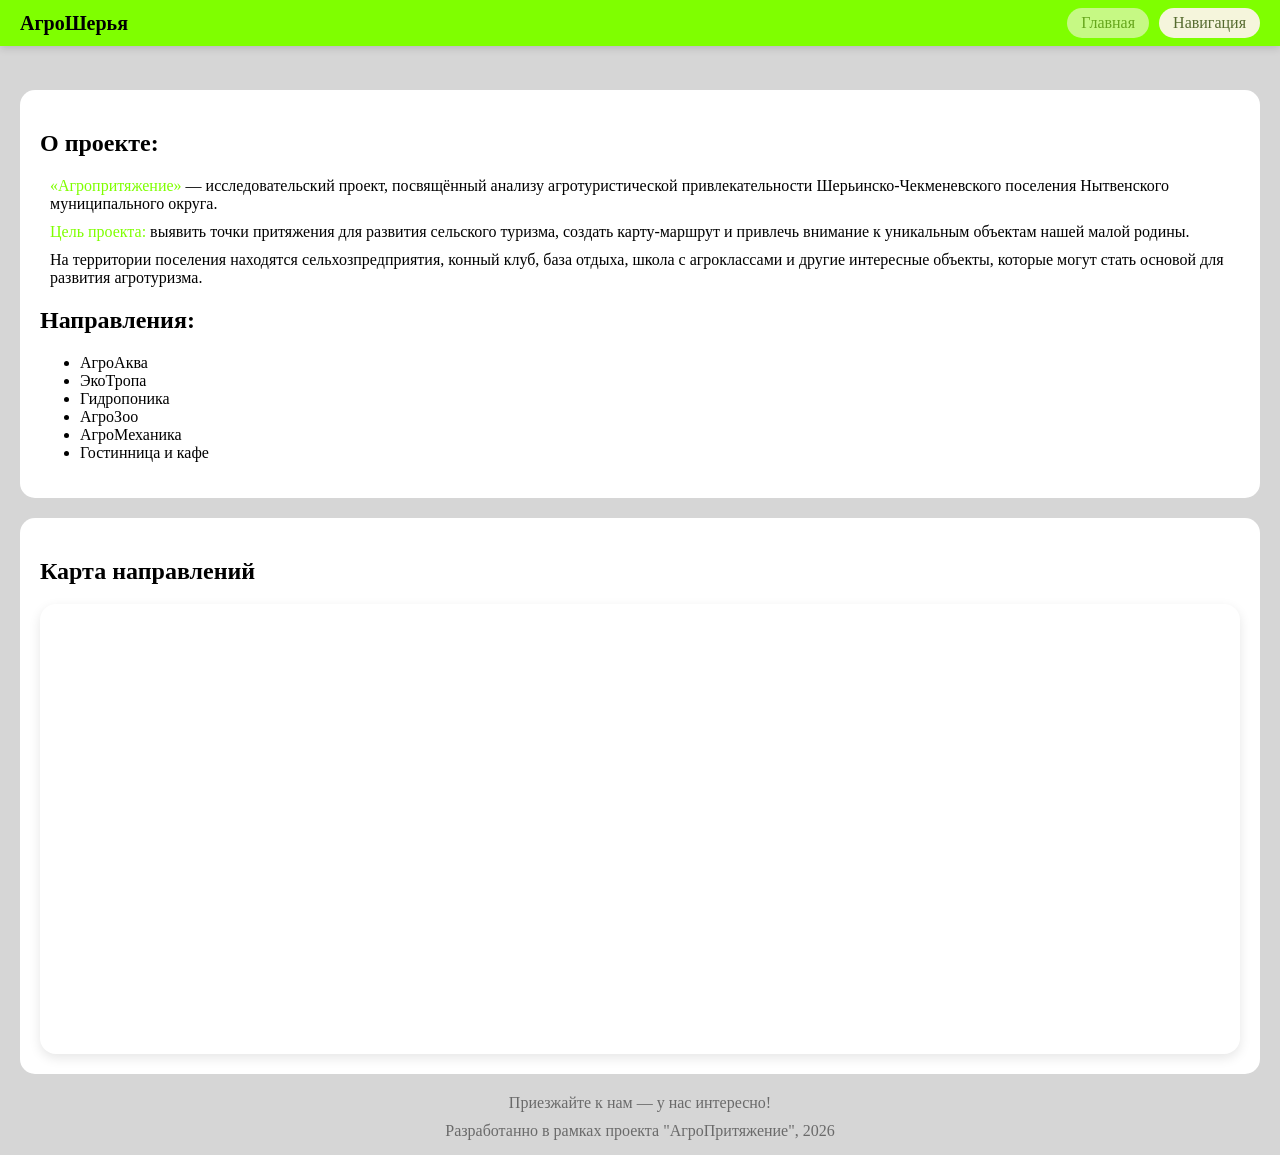
==== index.html @ 78be39d4 "Update index.html" ====
<!DOCTYPE html>
<html>
    <head>
        <title>АгроШерья - главная</title>
        <meta name="viewport" content="width=device-width, initial-scale=1.0">
        <script src="https://api-maps.yandex.ru/2.1/?lang=ru_RU&apikey=2e094376-a6fc-4f74-9b52-ea7849d07741" type="text/javascript"></script>
        <link rel="stylesheet" href="./style.css">
        <style>
            .headerLink[aria-disabled="true"] {
                opacity: 0.6;
                pointer-events: none;    /* «Главная» не кликается */
            }
        </style>
    </head>
    <body>
        <header>
            <p class="projectName"><strong>АгроШерья</strong></p>
            <div class="headerLinks">
                <a class="headerLink" href="./index.html" aria-disabled="true">Главная</a>
                <a class="headerLink" href="./navigation.html" aria-disabled="false">Навигация</a>
            </div>
        </header>
        <main>
            <!--Описание проекта-->
            <section class="aboutProject">
                <h1>О проекте:</h1>
                <p><span class="warning">«Агропритяжение»</span> — исследовательский проект, посвящённый анализу агротуристической привлекательности Шерьинско-Чекменевского поселения Нытвенского муниципального округа.</p>
                <p><span class="warning">Цель проекта:</span> выявить точки притяжения для развития сельского туризма, создать карту-маршрут и привлечь внимание к уникальным объектам нашей малой родины.</p>
                <p>На территории поселения находятся сельхозпредприятия, конный клуб, база отдыха, школа с агроклассами и другие интересные объекты, которые могут стать основой для развития агротуризма.</p>
                <h2>Направления:</h2>
                <ul>
                    <li>АгроАква</li>
                    <li>ЭкоТропа</li>
                    <li>Гидропоника</li>
                    <li>АгроЗоо</li>
                    <li>АгроМеханика</li>
                    <li>Гостинница и кафе</li>
                </ul>
            </section>
            <section>
                <h2>Карта направлений</h2>
                <div id="map" style="width: 100%; height: 450px; border-radius: 16px; box-shadow: 0 4px 12px rgba(0,0,0,0.1);"></div>
            </section>

            <footer>
                <p>Приезжайте к нам ― у нас интересно!</p>
                <p>Разработанно в рамках проекта "АгроПритяжение", 2026</p>
            </footer>
        </main>

        <!--Интеграция карты и точки с координатами-->
        <script>
        // Инициализация карты Яндекс
        ymaps.ready(init);
        
        function init() {
            var map = new ymaps.Map("map", {
                center: [58.01, 55.15],
                zoom: 10,
                controls: ['zoomControl', 'fullscreenControl']
            });

            // Точки агропритяжения с координатами
            var places = [
                {
                    name: "ООО «Шерья»",
                    coords: [58.014381, 55.196918],
                    desc: "Агрохолдинг, более 7 тыс. голов КРС",
                    link: "sherya.html"
                },
                {
                    name: "МБОУ СОШ «Шерьинская — Базовая школа»",
                    coords: [58.013, 55.19],
                    desc: "Агроклассы, гидропоника, «Босоногая тропа»",
                    link: "school.html"
                },
                {
                    name: "База отдыха «Шерья»",
                    coords: [58.02, 55.18],
                    desc: "д. Рыбхоз, ул. Солнечная, 13",
                    link: "baza.html"
                },
                {
                    name: "Конный клуб «Слобода»",
                    coords: [58.106504, 55.098815],
                    desc: "с. Сергино, ООО «Урожай»",
                    link: "sloboda.html"
                },
                {
                    name: "ООО «Дубровинский»",
                    coords: [58.008581, 55.128953],
                    desc: "д. Шумиха, ул. Школьная, 2",
                    link: "dubrovinsky.html"
                }
            ];

            // Добавление меток на карту
            places.forEach(function(place) {
                var placemark = new ymaps.Placemark(place.coords, {
                    balloonContentHeader: place.name,
                    balloonContentBody: place.desc + '<br><a href="' + place.link + '">Подробнее →</a>',
                    hintContent: place.name
                }, {
                    preset: 'islands#greenIcon'
                });
                map.geoObjects.add(placemark);
            });
        }
    </script>
    </body>
</html>
---- style.css ----
/* ===== БАЗОВЫЕ СТИЛИ ===== */
body {
    display: flex;
    flex-direction: column;
    background-color: rgb(214, 214, 214);
    margin: 0;
}

main {
    padding-top: 70px; /* чтобы контент не скрывался под фиксированным header */
}

/* ===== ШАПКА ===== */
header {
    position: fixed;
    top: 0;
    left: 0;
    right: 0;
    display: flex;
    justify-content: space-between;
    align-items: center;
    gap: 16px;
    padding: 8px 20px;
    background-color: chartreuse;
    box-shadow: 0 2px 8px rgba(0, 0, 0, 0.15);
    box-sizing: border-box;
    z-index: 1000;
}

.projectName {
    font-size: 20px;
    margin: 0;
    white-space: nowrap;
}

.headerLinks {
    display: flex;
    flex-direction: row;
    gap: 10px;
}

.headerLink {
    padding: 6px 14px;
    background-color: beige;
    border-radius: 15px;
    text-align: center;
    color: darkolivegreen;
    text-decoration: none;
    transition: background-color 0.2s, transform 0.2s;
}

.headerLink:hover {
    background-color: #ececbf;
    transform: translateY(-1px);
}

/* ===== СЕКЦИИ И КОНТЕНТ ===== */
section {
    margin: 20px;
    padding: 20px;
    background-color: rgb(255, 255, 255);
    border-radius: 15px;
}

footer {
    text-align: center;
    color: rgb(106, 106, 106);
    margin: 15px;
}

.warning {
    color: chartreuse;
}

p {
    margin: 10px;
}

/* ===== ПАНЕЛЬ СОРТИРОВКИ (navigation.html) ===== */
.sort-panel {
    display: flex;
    align-items: center;
    gap: 12px;
    margin: 20px 0 10px;
    flex-wrap: wrap;
}

.sort-label {
    font-weight: bold;
    color: #333;
}

.sort-btn {
    padding: 8px 18px;
    border: none;
    border-radius: 25px;
    background-color: #e0e0e0;
    color: #333;
    font-size: 16px;
    cursor: pointer;
    transition: background-color 0.2s, transform 0.1s;
}

.sort-btn:hover {
    background-color: #d0d0d0;
    transform: translateY(-1px);
}

.sort-btn.active {
    background-color: chartreuse;
    color: #1a1a1a;
    font-weight: bold;
    box-shadow: 0 2px 6px rgba(0, 0, 0, 0.15);
}

/* ===== СЕТКА КАРТОЧЕК ===== */
.cards-container {
    display: grid;
    grid-template-columns: repeat(auto-fill, minmax(260px, 1fr));
    gap: 20px;
    margin-top: 15px;
}

/* ===== КАРТОЧКА ТОЧКИ ПРИТЯЖЕНИЯ ===== */
.card {
    background-color: white;
    border-radius: 15px;
    padding: 18px;
    box-shadow: 0 4px 12px rgba(0, 0, 0, 0.08);
    transition: transform 0.2s, box-shadow 0.2s;
    display: flex;
    flex-direction: column;
}

.card:hover {
    transform: translateY(-4px);
    box-shadow: 0 8px 20px rgba(0, 0, 0, 0.15);
}

.card img {
    width: 100%;
    height: 160px;
    object-fit: cover;
    border-radius: 12px;
    margin-bottom: 12px;
    background-color: #f0f0f0;
}

.card h3 {
    margin: 0 0 6px 0;
    font-size: 1.2rem;
    color: #2c3e2c;
}

.card .location {
    color: #5a6b5a;
    font-size: 0.9rem;
    margin: 0 0 10px 0;
}

.card p {
    margin: 0 0 12px 0;
    flex-grow: 1;
    line-height: 1.4;
}

.card a {
    display: inline-block;
    padding: 8px 16px;
    background-color: chartreuse;
    color: #1a1a1a;
    text-decoration: none;
    border-radius: 20px;
    font-weight: bold;
    text-align: center;
    transition: background-color 0.2s;
    align-self: flex-start;
}

.card a:hover {
    background-color: #a8e600;
}

/* ===== ГРУППИРОВКА ПО МЕСТНОСТИ ===== */
.location-group {
    margin-bottom: 30px;
}

.location-title {
    font-size: 1.5rem;
    color: #2c3e2c;
    margin: 0 0 10px 0;
    padding-bottom: 5px;
    border-bottom: 2px solid chartreuse;
}

/* Сброс отступов у вложенных секций внутри .aboutProject (navigation.html) */
.aboutProject > section {
    margin: 0;
    padding: 0;
    background: transparent;
    box-shadow: none;
}

.aboutProject .sort-panel {
    margin-top: 0;
}

/* ===== АДАПТАЦИЯ ПОД МОБИЛЬНЫЕ УСТРОЙСТВА ===== */
@media (max-width: 600px) {
    main {
        padding-top: 60px;
    }

    header {
        padding: 6px 12px;
        gap: 8px;
    }

    .projectName {
        font-size: 16px;
    }

    .headerLinks {
        gap: 6px;
    }

    .headerLink {
        padding: 4px 10px;
        font-size: 14px;
    }

    section {
        margin: 10px;
        padding: 15px;
    }

    footer {
        margin: 10px;
        font-size: 0.9rem;
    }

    /* Главная страница (index.html) */
    .aboutProject h1 {
        font-size: 1.4rem;
    }

    .aboutProject h2 {
        font-size: 1.2rem;
    }

    .aboutProject p,
    .aboutProject li {
        font-size: 0.95rem;
    }

    .aboutProject ul {
        padding-left: 20px;
    }

    #map {
        height: 300px !important; /* перекрываем inline-стиль */
    }

    /* Страница навигации (navigation.html) */
    .cards-container {
        grid-template-columns: 1fr;
    }

    .sort-panel {
        flex-direction: column;
        align-items: flex-start;
    }

    .card img {
        height: 140px;
    }

    .location-title {
        font-size: 1.3rem;
    }
}
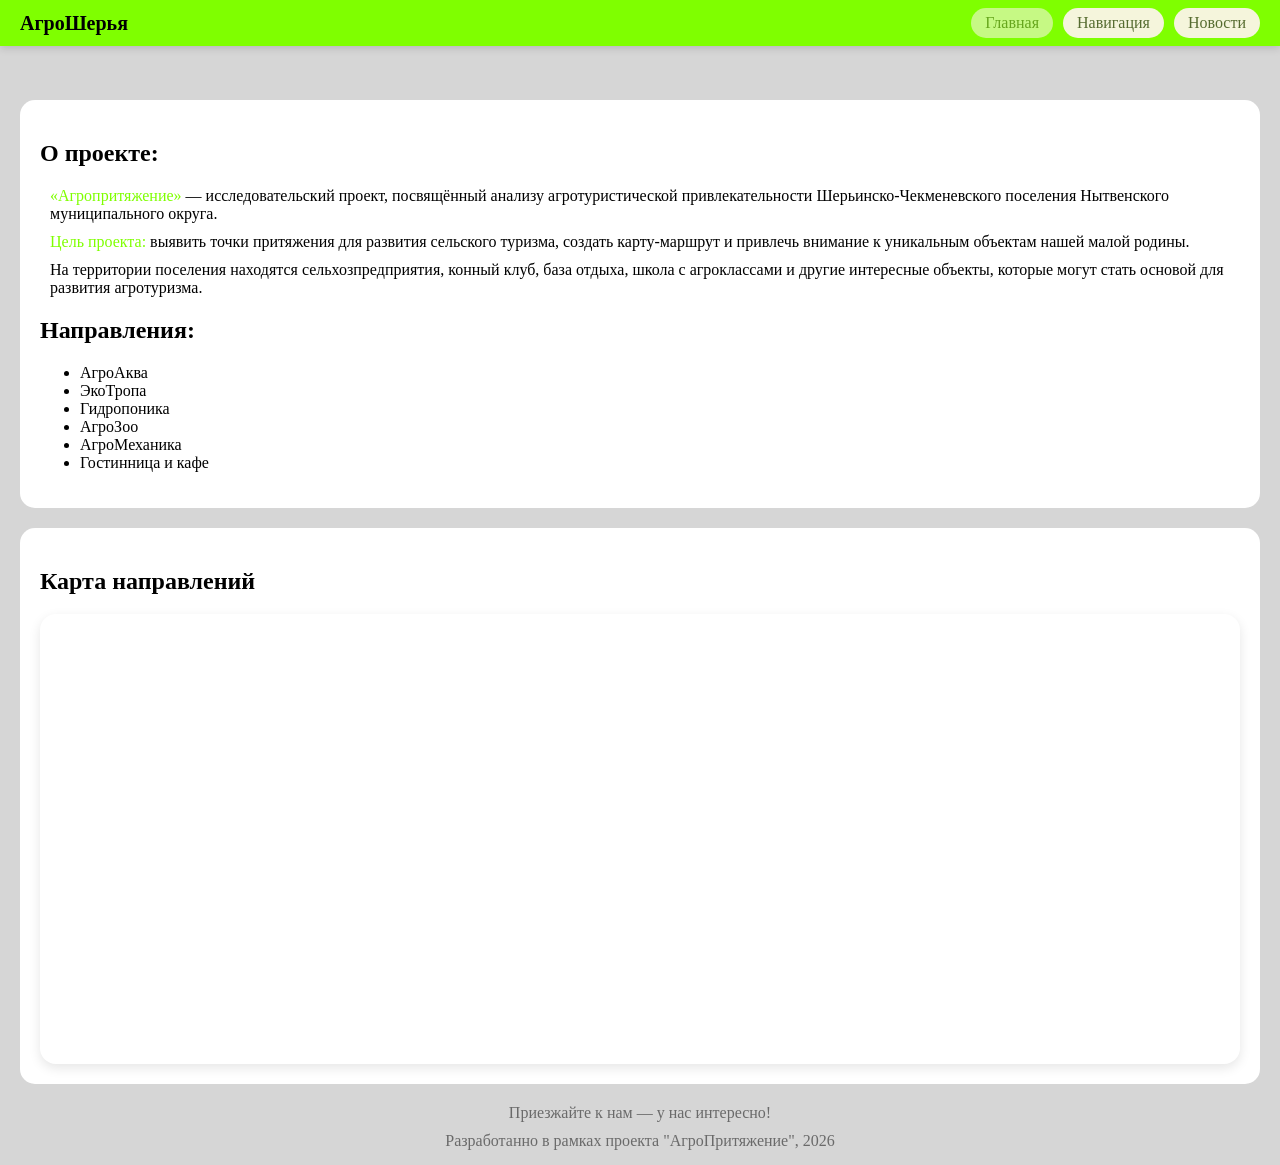
==== commit e30d4da5: "update nav update nav" ====
--- a/index.html
+++ b/index.html
@@ -18,6 +18,7 @@
             <div class="headerLinks">
                 <a class="headerLink" href="./index.html" aria-disabled="true">Главная</a>
                 <a class="headerLink" href="./navigation.html" aria-disabled="false">Навигация</a>
+                <a class="headerLink" href="./news.html" aria-disabled="false">Новости</a>
             </div>
         </header>
         <main>
--- a/style.css
+++ b/style.css
@@ -4,10 +4,9 @@
     flex-direction: column;
     background-color: rgb(214, 214, 214);
     margin: 0;
-}
-
-main {
-    padding-top: 70px; /* чтобы контент не скрывался под фиксированным header */
+    padding-top: 80px; /* отступ под фиксированную шапку */
+    box-sizing: border-box;
+    min-height: 100vh;
 }
 
 /* ===== ШАПКА ===== */
@@ -27,6 +26,26 @@
     z-index: 1000;
 }
 
+/* Сброс отступов у любых заголовков и абзацев внутри шапки —
+   страхует от старого HTML с <h1>АгроПритяжение</h1> */
+header h1,
+header h2,
+header h3,
+header p {
+    margin: 0;
+}
+
+header h1 {
+    font-size: 20px;
+    font-weight: bold;
+    white-space: nowrap;
+}
+
+header .subtitle {
+    font-size: 14px;
+    color: darkolivegreen;
+}
+
 .projectName {
     font-size: 20px;
     margin: 0;
@@ -37,6 +56,7 @@
     display: flex;
     flex-direction: row;
     gap: 10px;
+    flex-wrap: wrap;
 }
 
 .headerLink {
@@ -52,6 +72,11 @@
 .headerLink:hover {
     background-color: #ececbf;
     transform: translateY(-1px);
+}
+
+.headerLink[aria-disabled="true"] {
+    opacity: 0.6;
+    pointer-events: none;
 }
 
 /* ===== СЕКЦИИ И КОНТЕНТ ===== */
@@ -194,7 +219,7 @@
     border-bottom: 2px solid chartreuse;
 }
 
-/* Сброс отступов у вложенных секций внутри .aboutProject (navigation.html) */
+/* Сброс отступов у вложенных секций внутри .aboutProject */
 .aboutProject > section {
     margin: 0;
     padding: 0;
@@ -206,10 +231,101 @@
     margin-top: 0;
 }
 
+/* ===== СТРАНИЦЫ ОПИСАНИЯ ОБЪЕКТОВ (detail pages) ===== */
+.detail-page {
+    max-width: 900px;
+    width: 100%;
+    margin: 0 auto;
+    padding: 20px;
+    box-sizing: border-box;
+}
+
+.breadcrumb {
+    margin: 0 0 15px 0;
+}
+
+.breadcrumb a {
+    display: inline-block;
+    padding: 6px 14px;
+    background-color: beige;
+    color: darkolivegreen;
+    text-decoration: none;
+    border-radius: 15px;
+    font-weight: bold;
+    transition: background-color 0.2s, transform 0.2s;
+}
+
+.breadcrumb a:hover {
+    background-color: #ececbf;
+    transform: translateY(-1px);
+}
+
+.detail-card {
+    background-color: white;
+    border-radius: 15px;
+    padding: 25px;
+    box-shadow: 0 4px 12px rgba(0, 0, 0, 0.08);
+}
+
+.detail-card h1 {
+    margin: 0 0 10px 0;
+    color: #2c3e2c;
+    font-size: 1.6rem;
+}
+
+.detail-card .location {
+    color: #5a6b5a;
+    font-size: 0.95rem;
+    margin: 0 0 20px 0;
+}
+
+.detail-img {
+    display: block;
+    width: 100%;
+    aspect-ratio: 16 / 9;
+    object-fit: cover;
+    border-radius: 12px;
+    margin-bottom: 20px;
+    background-color: #f0f0f0;
+}
+
+.detail-text p {
+    line-height: 1.5;
+}
+
+.detail-text h3 {
+    color: #2c3e2c;
+    margin-top: 22px;
+    margin-bottom: 8px;
+}
+
+.detail-text ul {
+    padding-left: 20px;
+    line-height: 1.5;
+}
+
+.detail-text a {
+    color: darkolivegreen;
+    font-weight: bold;
+}
+
+.call-to-action {
+    text-align: center;
+    margin-top: 20px;
+    padding: 15px;
+    background-color: white;
+    border-radius: 15px;
+    box-shadow: 0 4px 12px rgba(0, 0, 0, 0.08);
+}
+
+.call-to-action p {
+    margin: 5px 0;
+}
+
 /* ===== АДАПТАЦИЯ ПОД МОБИЛЬНЫЕ УСТРОЙСТВА ===== */
 @media (max-width: 600px) {
-    main {
-        padding-top: 60px;
+    body {
+        padding-top: 70px;
     }
 
     header {
@@ -217,8 +333,13 @@
         gap: 8px;
     }
 
+    header h1,
     .projectName {
         font-size: 16px;
+    }
+
+    header .subtitle {
+        font-size: 12px;
     }
 
     .headerLinks {
@@ -259,7 +380,7 @@
     }
 
     #map {
-        height: 300px !important; /* перекрываем inline-стиль */
+        height: 300px !important;
     }
 
     /* Страница навигации (navigation.html) */
@@ -279,4 +400,42 @@
     .location-title {
         font-size: 1.3rem;
     }
+
+    /* Детальные страницы */
+    .detail-page {
+        padding: 10px;
+    }
+
+    .detail-card {
+        padding: 15px;
+    }
+
+    .detail-card h1 {
+        font-size: 1.2rem;
+    }
+
+    .detail-card .location {
+        font-size: 0.85rem;
+        margin-bottom: 12px;
+    }
+
+    .detail-img {
+        aspect-ratio: 4 / 3;
+        margin-bottom: 12px;
+    }
+
+    .detail-text h3 {
+        font-size: 1.05rem;
+        margin-top: 16px;
+    }
+
+    .detail-text p,
+    .detail-text li {
+        font-size: 0.92rem;
+    }
+
+    .call-to-action {
+        padding: 12px;
+        font-size: 0.9rem;
+    }
 }
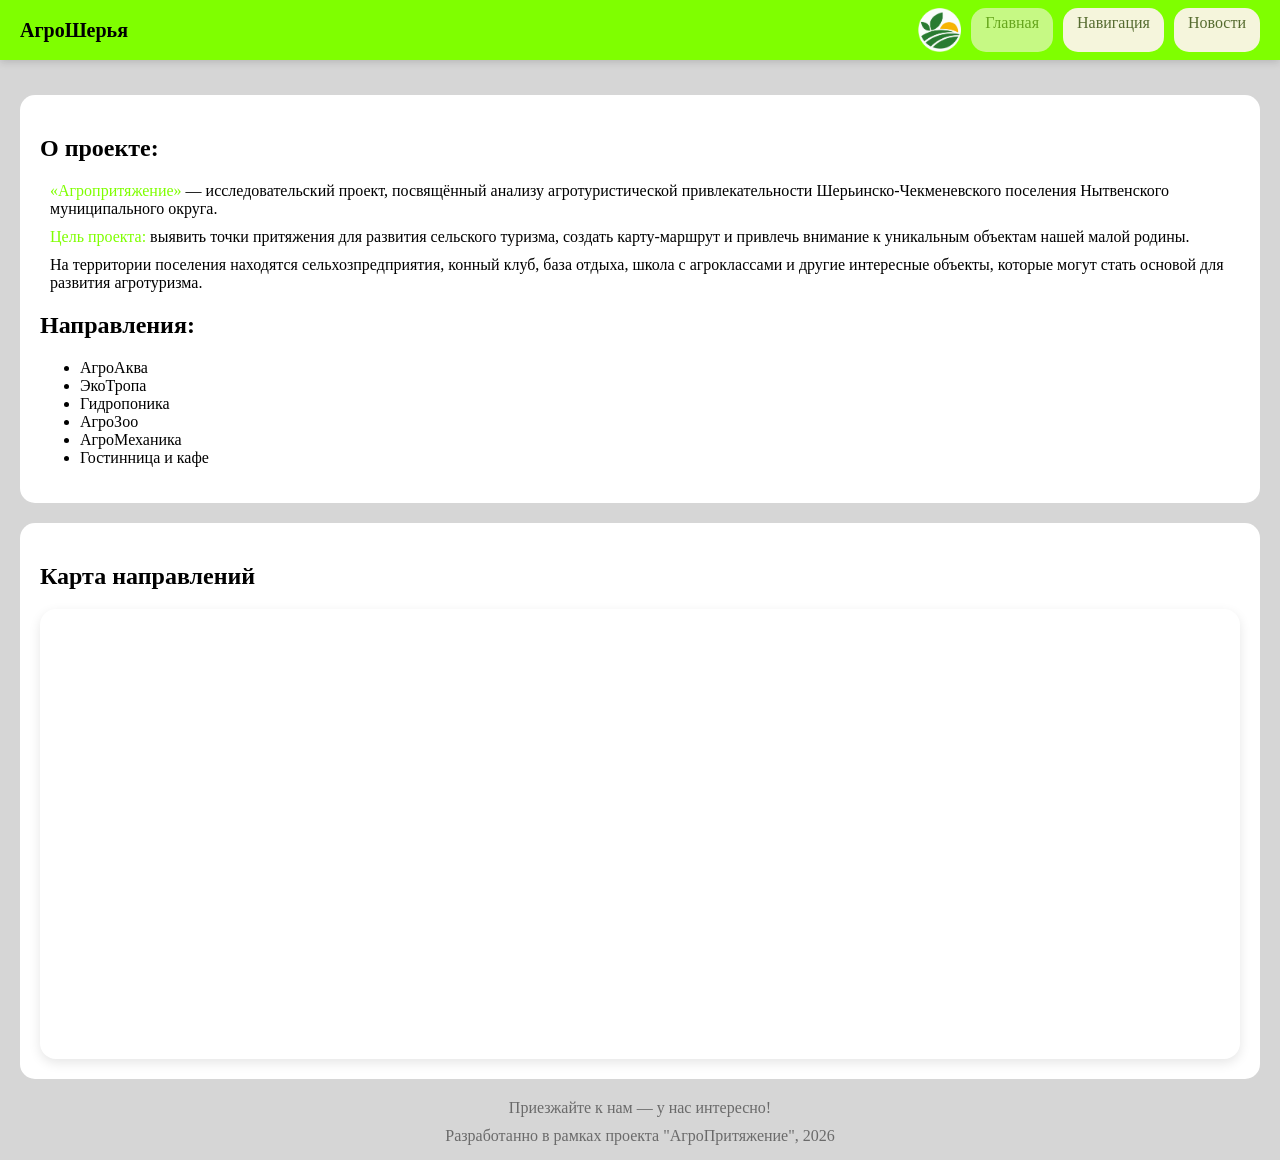
==== commit 19500fc4: "add logo add logo" ====
--- a/index.html
+++ b/index.html
@@ -16,6 +16,7 @@
         <header>
             <p class="projectName"><strong>АгроШерья</strong></p>
             <div class="headerLinks">
+                <img src="./IMGs/logo.png" alt="АгроШерья">
                 <a class="headerLink" href="./index.html" aria-disabled="true">Главная</a>
                 <a class="headerLink" href="./navigation.html" aria-disabled="false">Навигация</a>
                 <a class="headerLink" href="./news.html" aria-disabled="false">Новости</a>
--- a/style.css
+++ b/style.css
@@ -4,7 +4,7 @@
     flex-direction: column;
     background-color: rgb(214, 214, 214);
     margin: 0;
-    padding-top: 80px; /* отступ под фиксированную шапку */
+    padding-top: 75px; /* отступ под фиксированную шапку */
     box-sizing: border-box;
     min-height: 100vh;
 }
@@ -16,9 +16,9 @@
     left: 0;
     right: 0;
     display: flex;
-    justify-content: space-between;
+    justify-content: flex-start;
     align-items: center;
-    gap: 16px;
+    gap: 12px;
     padding: 8px 20px;
     background-color: chartreuse;
     box-shadow: 0 2px 8px rgba(0, 0, 0, 0.15);
@@ -26,8 +26,18 @@
     z-index: 1000;
 }
 
-/* Сброс отступов у любых заголовков и абзацев внутри шапки —
-   страхует от старого HTML с <h1>АгроПритяжение</h1> */
+/* Логотип */
+header img {
+    height: 44px;
+    width: auto;
+    max-width: 60px;
+    object-fit: contain;
+    display: block;
+    flex-shrink: 0;
+}
+
+/* Сброс отступов у любых заголовков и абзацев внутри шапки
+   (страховка от старого HTML с <h1>АгроПритяжение</h1>) */
 header h1,
 header h2,
 header h3,
@@ -57,6 +67,7 @@
     flex-direction: row;
     gap: 10px;
     flex-wrap: wrap;
+    margin-left: auto; /* прижимаем кнопки к правому краю */
 }
 
 .headerLink {
@@ -101,7 +112,7 @@
     margin: 10px;
 }
 
-/* ===== ПАНЕЛЬ СОРТИРОВКИ (navigation.html) ===== */
+/* ===== ПАНЕЛЬ СОРТИРОВКИ (navigation.html, news.html) ===== */
 .sort-panel {
     display: flex;
     align-items: center;
@@ -146,7 +157,7 @@
     margin-top: 15px;
 }
 
-/* ===== КАРТОЧКА ТОЧКИ ПРИТЯЖЕНИЯ ===== */
+/* ===== КАРТОЧКА ТОЧКИ ПРИТЯЖЕНИЯ / НОВОСТИ ===== */
 .card {
     background-color: white;
     border-radius: 15px;
@@ -229,6 +240,19 @@
 
 .aboutProject .sort-panel {
     margin-top: 0;
+}
+
+/* ===== СТРАНИЦА НОВОСТЕЙ (news.html) ===== */
+.news-card h3 {
+    margin-top: 4px;
+}
+
+.news-date {
+    color: #5a6b5a;
+    font-size: 0.85rem;
+    margin: 0 0 6px 0 !important;
+    font-weight: bold;
+    letter-spacing: 0.3px;
 }
 
 /* ===== СТРАНИЦЫ ОПИСАНИЯ ОБЪЕКТОВ (detail pages) ===== */
@@ -325,7 +349,7 @@
 /* ===== АДАПТАЦИЯ ПОД МОБИЛЬНЫЕ УСТРОЙСТВА ===== */
 @media (max-width: 600px) {
     body {
-        padding-top: 70px;
+        padding-top: 60px;
     }
 
     header {
@@ -333,6 +357,12 @@
         gap: 8px;
     }
 
+    /* Уменьшаем логотип */
+    header img {
+        height: 32px;
+        max-width: 42px;
+    }
+
     header h1,
     .projectName {
         font-size: 16px;
@@ -401,6 +431,11 @@
         font-size: 1.3rem;
     }
 
+    /* Новости */
+    .news-date {
+        font-size: 0.8rem;
+    }
+
     /* Детальные страницы */
     .detail-page {
         padding: 10px;
@@ -438,4 +473,18 @@
         padding: 12px;
         font-size: 0.9rem;
     }
+}
+
+/* ===== ОЧЕНЬ УЗКИЕ ЭКРАНЫ ===== */
+@media (max-width: 400px) {
+    /* Скрываем текстовое имя проекта, чтобы логотип и кнопки поместились в одну строку */
+    .projectName,
+    header h1 {
+        display: none;
+    }
+
+    .headerLink {
+        padding: 4px 8px;
+        font-size: 13px;
+    }
 }
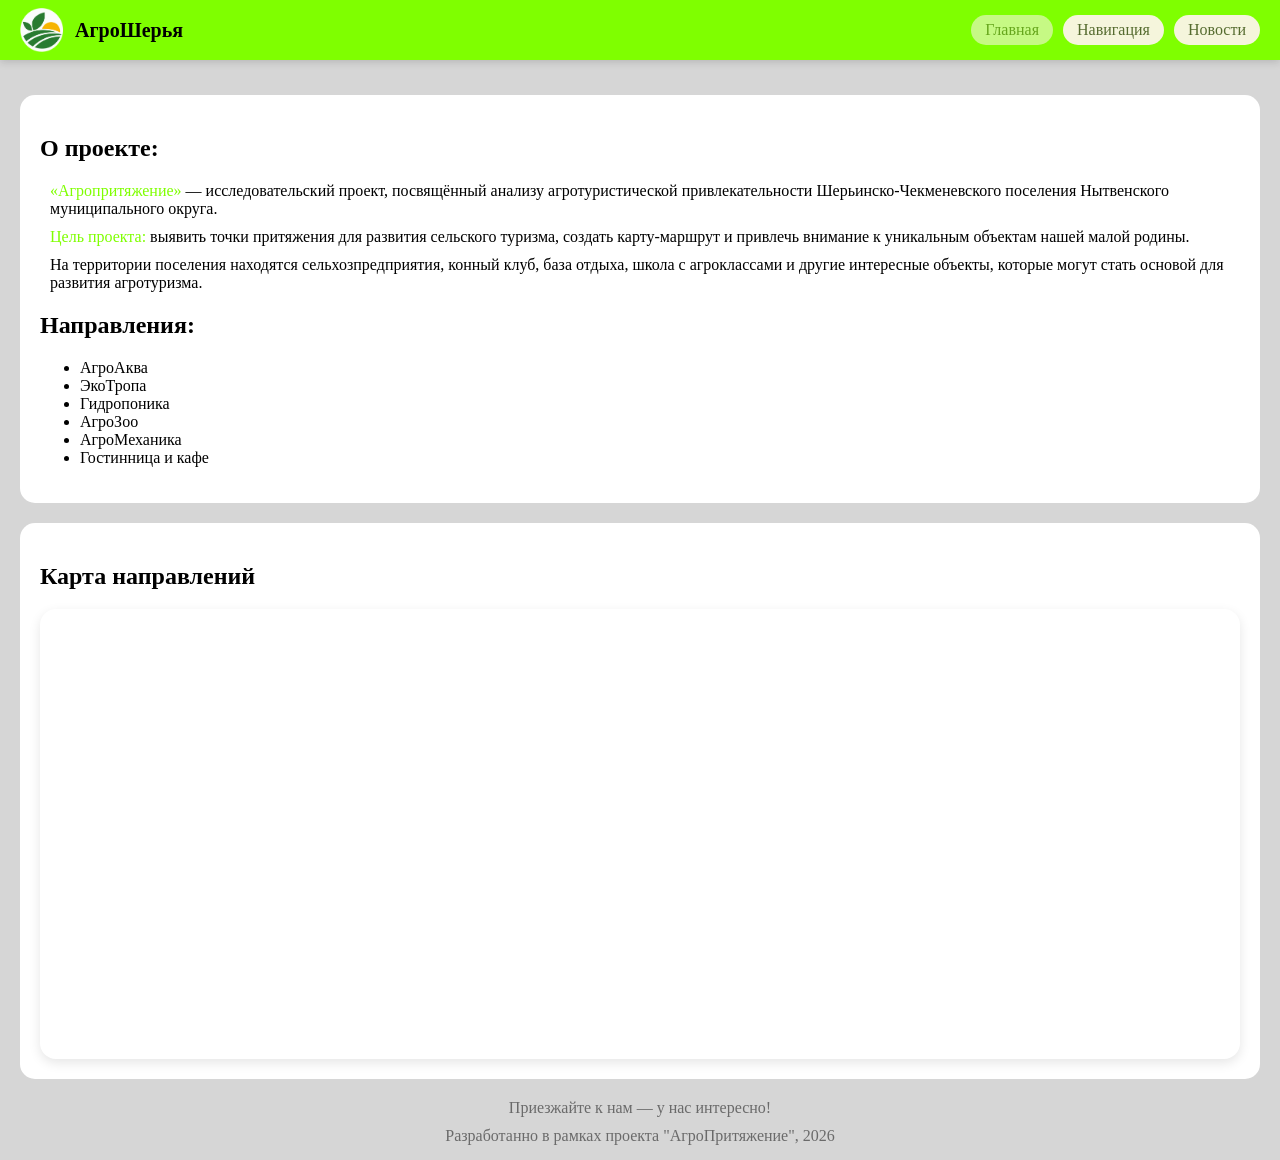
==== commit 34af31ab: "Update index.html" ====
--- a/index.html
+++ b/index.html
@@ -3,6 +3,7 @@
     <head>
         <title>АгроШерья - главная</title>
         <meta name="viewport" content="width=device-width, initial-scale=1.0">
+        <link rel="icon" type="image/png" href="./IMGs/logo.png">
         <script src="https://api-maps.yandex.ru/2.1/?lang=ru_RU&apikey=2e094376-a6fc-4f74-9b52-ea7849d07741" type="text/javascript"></script>
         <link rel="stylesheet" href="./style.css">
         <style>
@@ -14,9 +15,9 @@
     </head>
     <body>
         <header>
+            <img src="./IMGs/logo.png" alt="АгроШерья">
             <p class="projectName"><strong>АгроШерья</strong></p>
             <div class="headerLinks">
-                <img src="./IMGs/logo.png" alt="АгроШерья">
                 <a class="headerLink" href="./index.html" aria-disabled="true">Главная</a>
                 <a class="headerLink" href="./navigation.html" aria-disabled="false">Навигация</a>
                 <a class="headerLink" href="./news.html" aria-disabled="false">Новости</a>
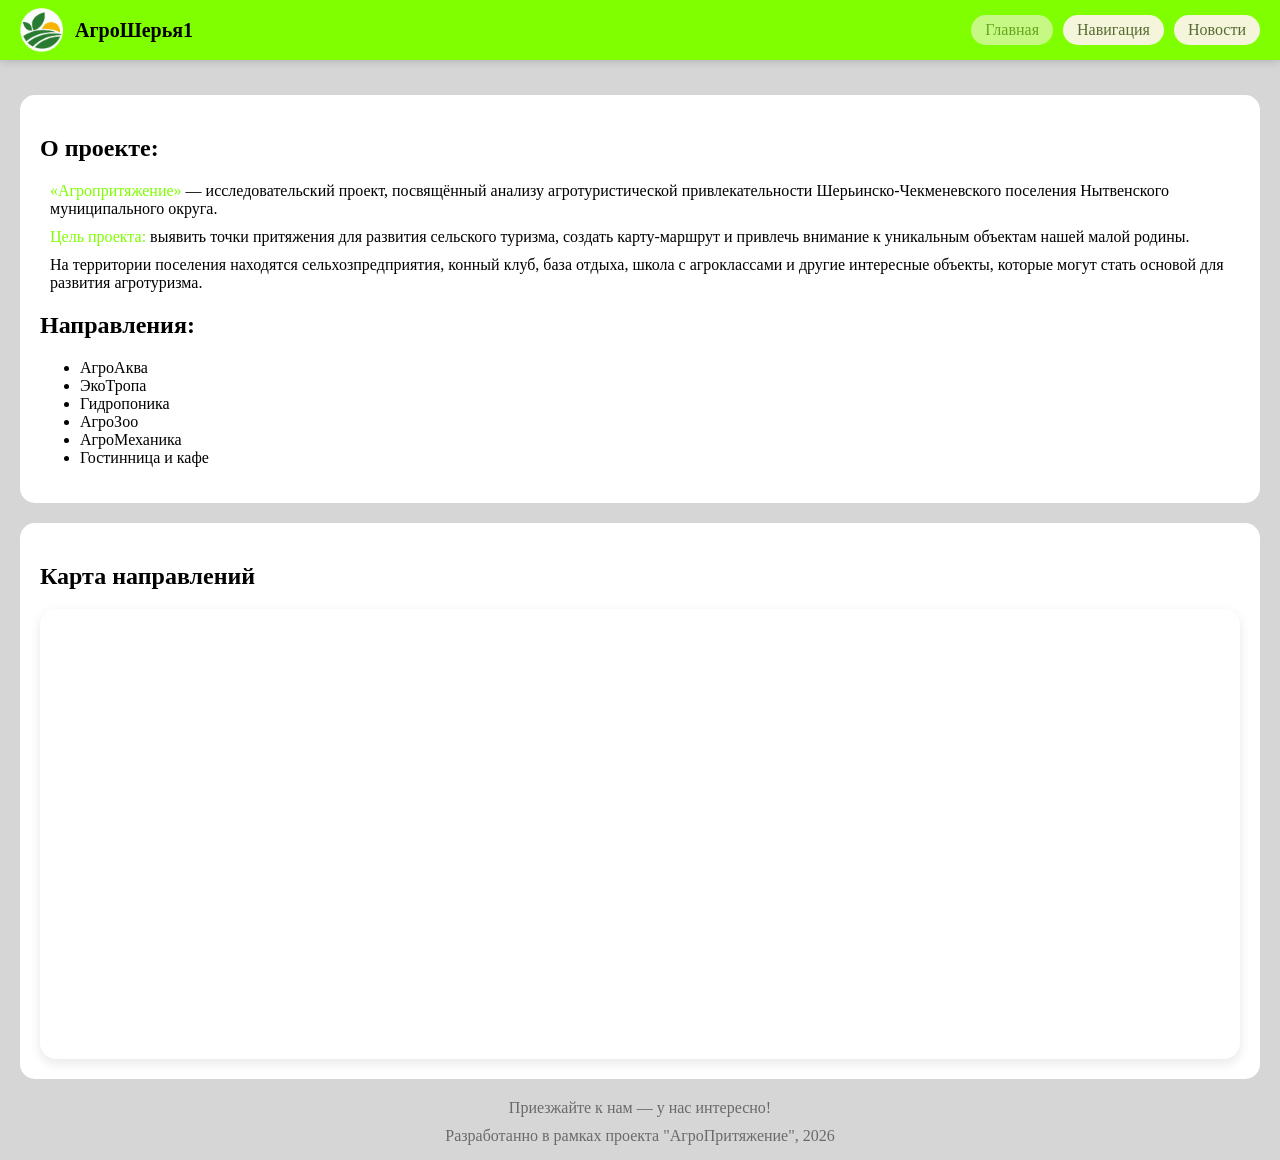
==== commit e12463f8: "Update index.html" ====
--- a/index.html
+++ b/index.html
@@ -16,7 +16,7 @@
     <body>
         <header>
             <img src="./IMGs/logo.png" alt="АгроШерья">
-            <p class="projectName"><strong>АгроШерья</strong></p>
+            <p class="projectName"><strong>АгроШерья1</strong></p>
             <div class="headerLinks">
                 <a class="headerLink" href="./index.html" aria-disabled="true">Главная</a>
                 <a class="headerLink" href="./navigation.html" aria-disabled="false">Навигация</a>
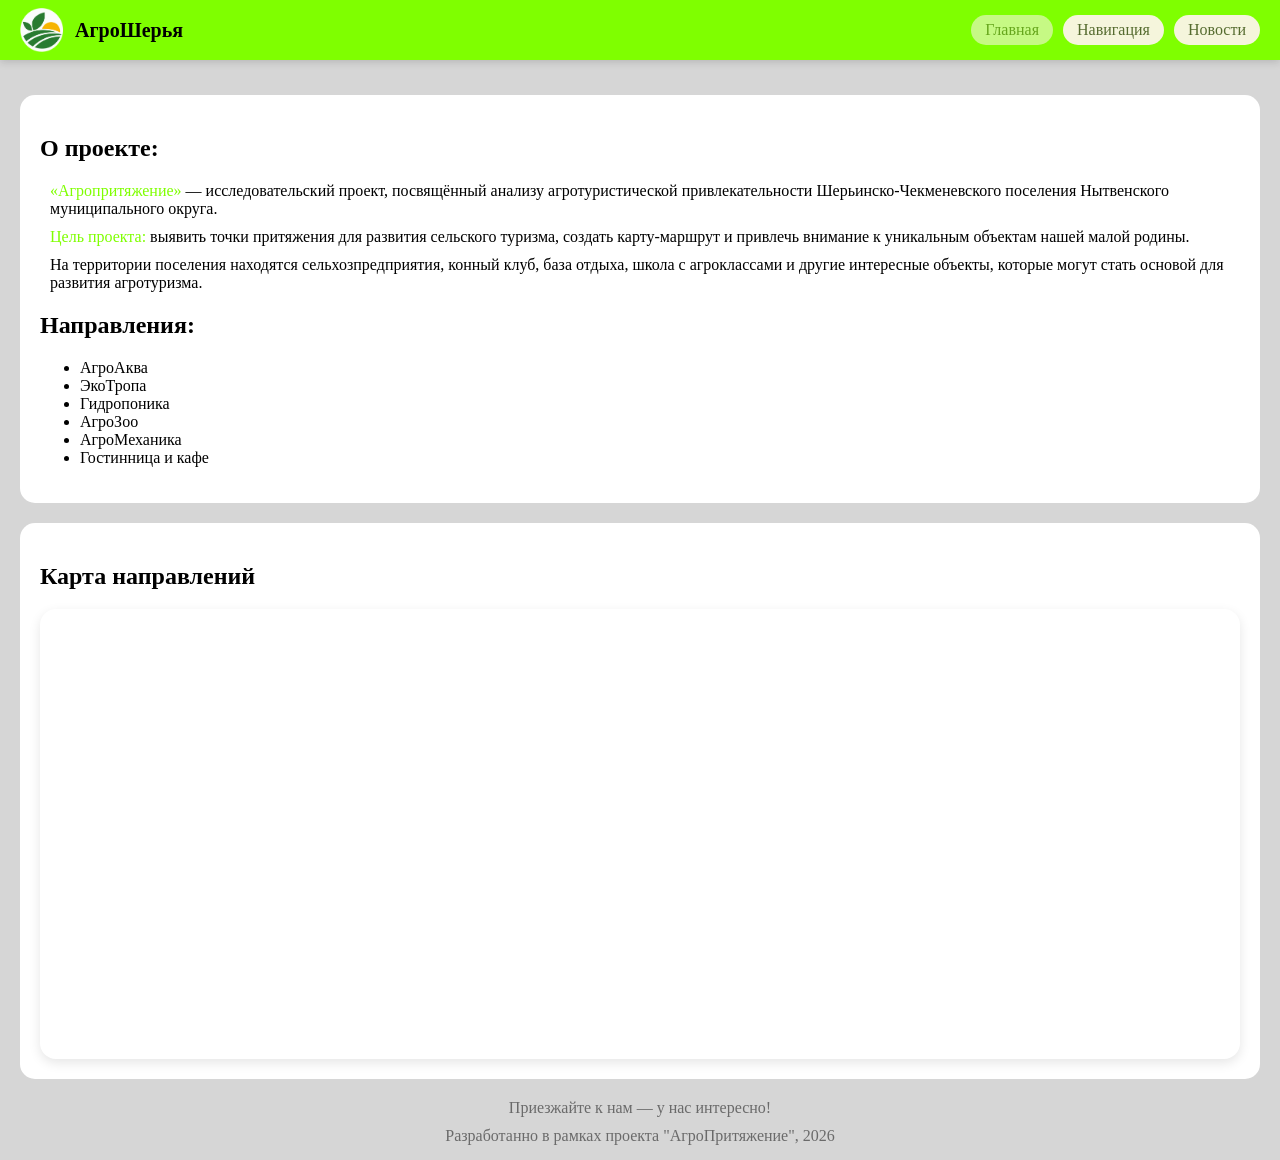
==== commit c5b35031: "Update index.html" ====
--- a/index.html
+++ b/index.html
@@ -16,7 +16,7 @@
     <body>
         <header>
             <img src="./IMGs/logo.png" alt="АгроШерья">
-            <p class="projectName"><strong>АгроШерья1</strong></p>
+            <p class="projectName"><strong>АгроШерья</strong></p>
             <div class="headerLinks">
                 <a class="headerLink" href="./index.html" aria-disabled="true">Главная</a>
                 <a class="headerLink" href="./navigation.html" aria-disabled="false">Навигация</a>
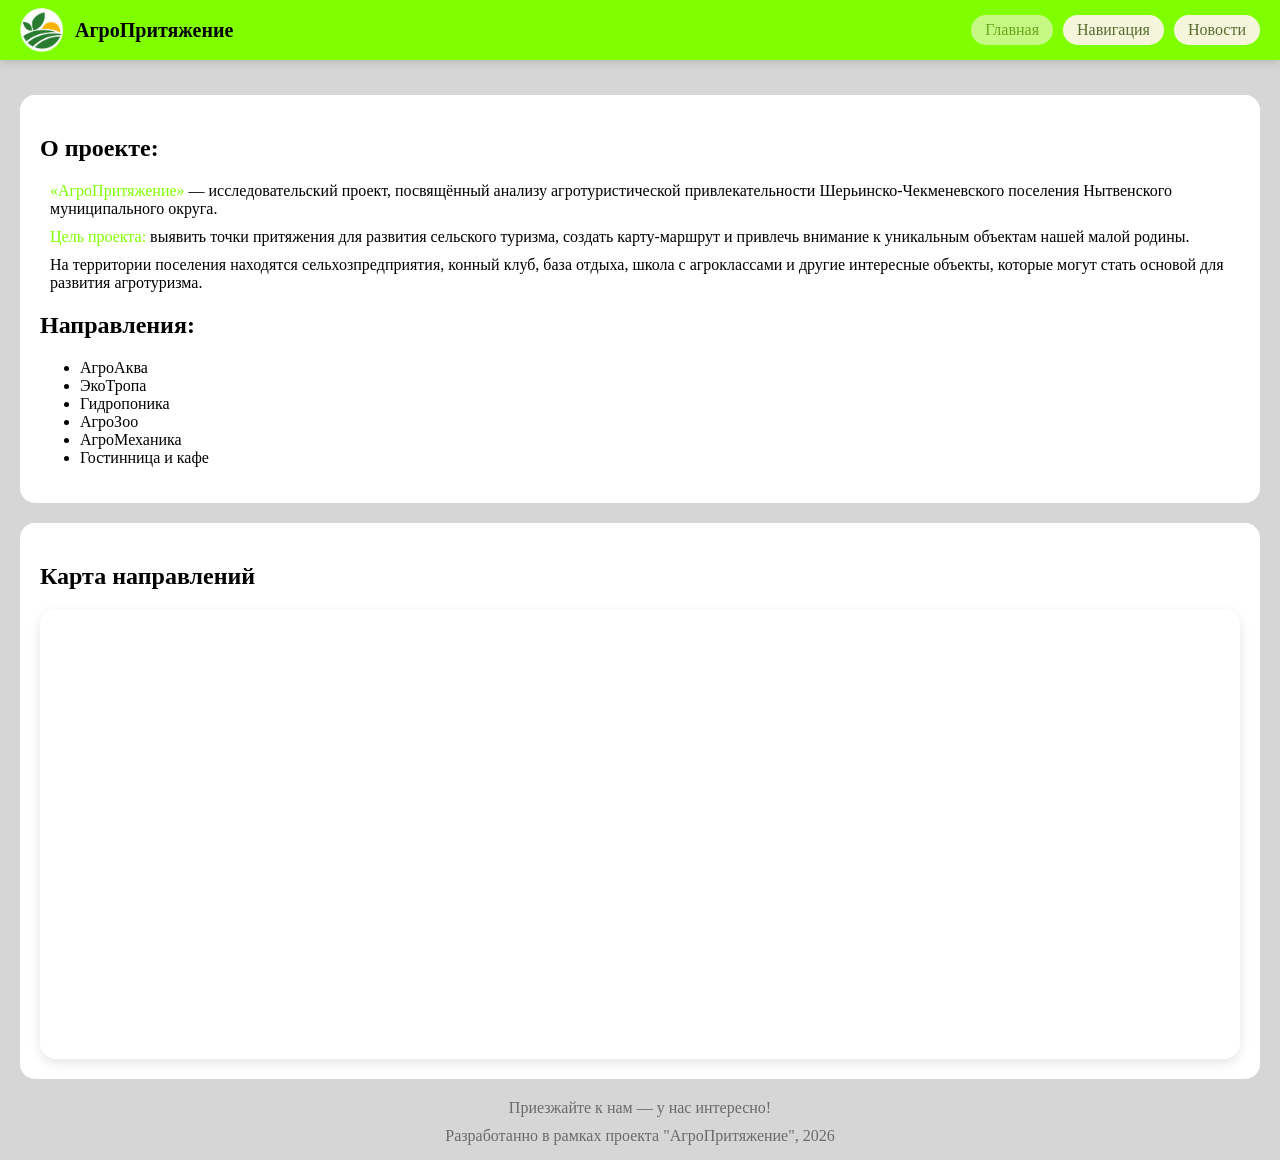
==== commit ca083709: "обновление названия обновление названия" ====
--- a/index.html
+++ b/index.html
@@ -1,7 +1,7 @@
 <!DOCTYPE html>
 <html>
     <head>
-        <title>АгроШерья - главная</title>
+        <title>АгроПритяжение - главная</title>
         <meta name="viewport" content="width=device-width, initial-scale=1.0">
         <link rel="icon" type="image/png" href="./IMGs/logo.png">
         <script src="https://api-maps.yandex.ru/2.1/?lang=ru_RU&apikey=2e094376-a6fc-4f74-9b52-ea7849d07741" type="text/javascript"></script>
@@ -16,7 +16,7 @@
     <body>
         <header>
             <img src="./IMGs/logo.png" alt="АгроШерья">
-            <p class="projectName"><strong>АгроШерья</strong></p>
+            <p class="projectName"><strong>АгроПритяжение</strong></p>
             <div class="headerLinks">
                 <a class="headerLink" href="./index.html" aria-disabled="true">Главная</a>
                 <a class="headerLink" href="./navigation.html" aria-disabled="false">Навигация</a>
@@ -27,7 +27,7 @@
             <!--Описание проекта-->
             <section class="aboutProject">
                 <h1>О проекте:</h1>
-                <p><span class="warning">«Агропритяжение»</span> — исследовательский проект, посвящённый анализу агротуристической привлекательности Шерьинско-Чекменевского поселения Нытвенского муниципального округа.</p>
+                <p><span class="warning">«АгроПритяжение»</span> — исследовательский проект, посвящённый анализу агротуристической привлекательности Шерьинско-Чекменевского поселения Нытвенского муниципального округа.</p>
                 <p><span class="warning">Цель проекта:</span> выявить точки притяжения для развития сельского туризма, создать карту-маршрут и привлечь внимание к уникальным объектам нашей малой родины.</p>
                 <p>На территории поселения находятся сельхозпредприятия, конный клуб, база отдыха, школа с агроклассами и другие интересные объекты, которые могут стать основой для развития агротуризма.</p>
                 <h2>Направления:</h2>
--- a/style.css
+++ b/style.css
@@ -66,8 +66,8 @@
     display: flex;
     flex-direction: row;
     gap: 10px;
-    flex-wrap: wrap;
-    margin-left: auto; /* прижимаем кнопки к правому краю */
+    flex-wrap: nowrap;      /* кнопки не переносятся */
+    margin-left: auto;      /* прижимаем кнопки к правому краю */
 }
 
 .headerLink {
@@ -78,6 +78,8 @@
     color: darkolivegreen;
     text-decoration: none;
     transition: background-color 0.2s, transform 0.2s;
+    white-space: nowrap;
+    flex-shrink: 0;
 }
 
 .headerLink:hover {
@@ -353,8 +355,9 @@
     }
 
     header {
-        padding: 6px 12px;
+        padding: 6px 10px;
         gap: 8px;
+        flex-wrap: nowrap;
     }
 
     /* Уменьшаем логотип */
@@ -363,22 +366,21 @@
         max-width: 42px;
     }
 
+    /* СКРЫВАЕМ текст "АгроШерья" — остаётся только логотип */
     header h1,
     .projectName {
-        font-size: 16px;
-    }
-
-    header .subtitle {
-        font-size: 12px;
+        display: none;
     }
 
     .headerLinks {
         gap: 6px;
+        margin-left: auto;
+        flex-wrap: nowrap;
     }
 
     .headerLink {
-        padding: 4px 10px;
-        font-size: 14px;
+        padding: 5px 10px;
+        font-size: 13px;
     }
 
     section {
@@ -475,16 +477,24 @@
     }
 }
 
-/* ===== ОЧЕНЬ УЗКИЕ ЭКРАНЫ ===== */
-@media (max-width: 400px) {
-    /* Скрываем текстовое имя проекта, чтобы логотип и кнопки поместились в одну строку */
-    .projectName,
-    header h1 {
-        display: none;
+/* ===== ОЧЕНЬ УЗКИЕ ЭКРАНЫ (≤ 380px) ===== */
+@media (max-width: 380px) {
+    header {
+        gap: 6px;
+        padding: 5px 8px;
+    }
+
+    header img {
+        height: 28px;
+        max-width: 36px;
+    }
+
+    .headerLinks {
+        gap: 4px;
     }
 
     .headerLink {
-        padding: 4px 8px;
-        font-size: 13px;
+        padding: 4px 7px;
+        font-size: 12px;
     }
 }
